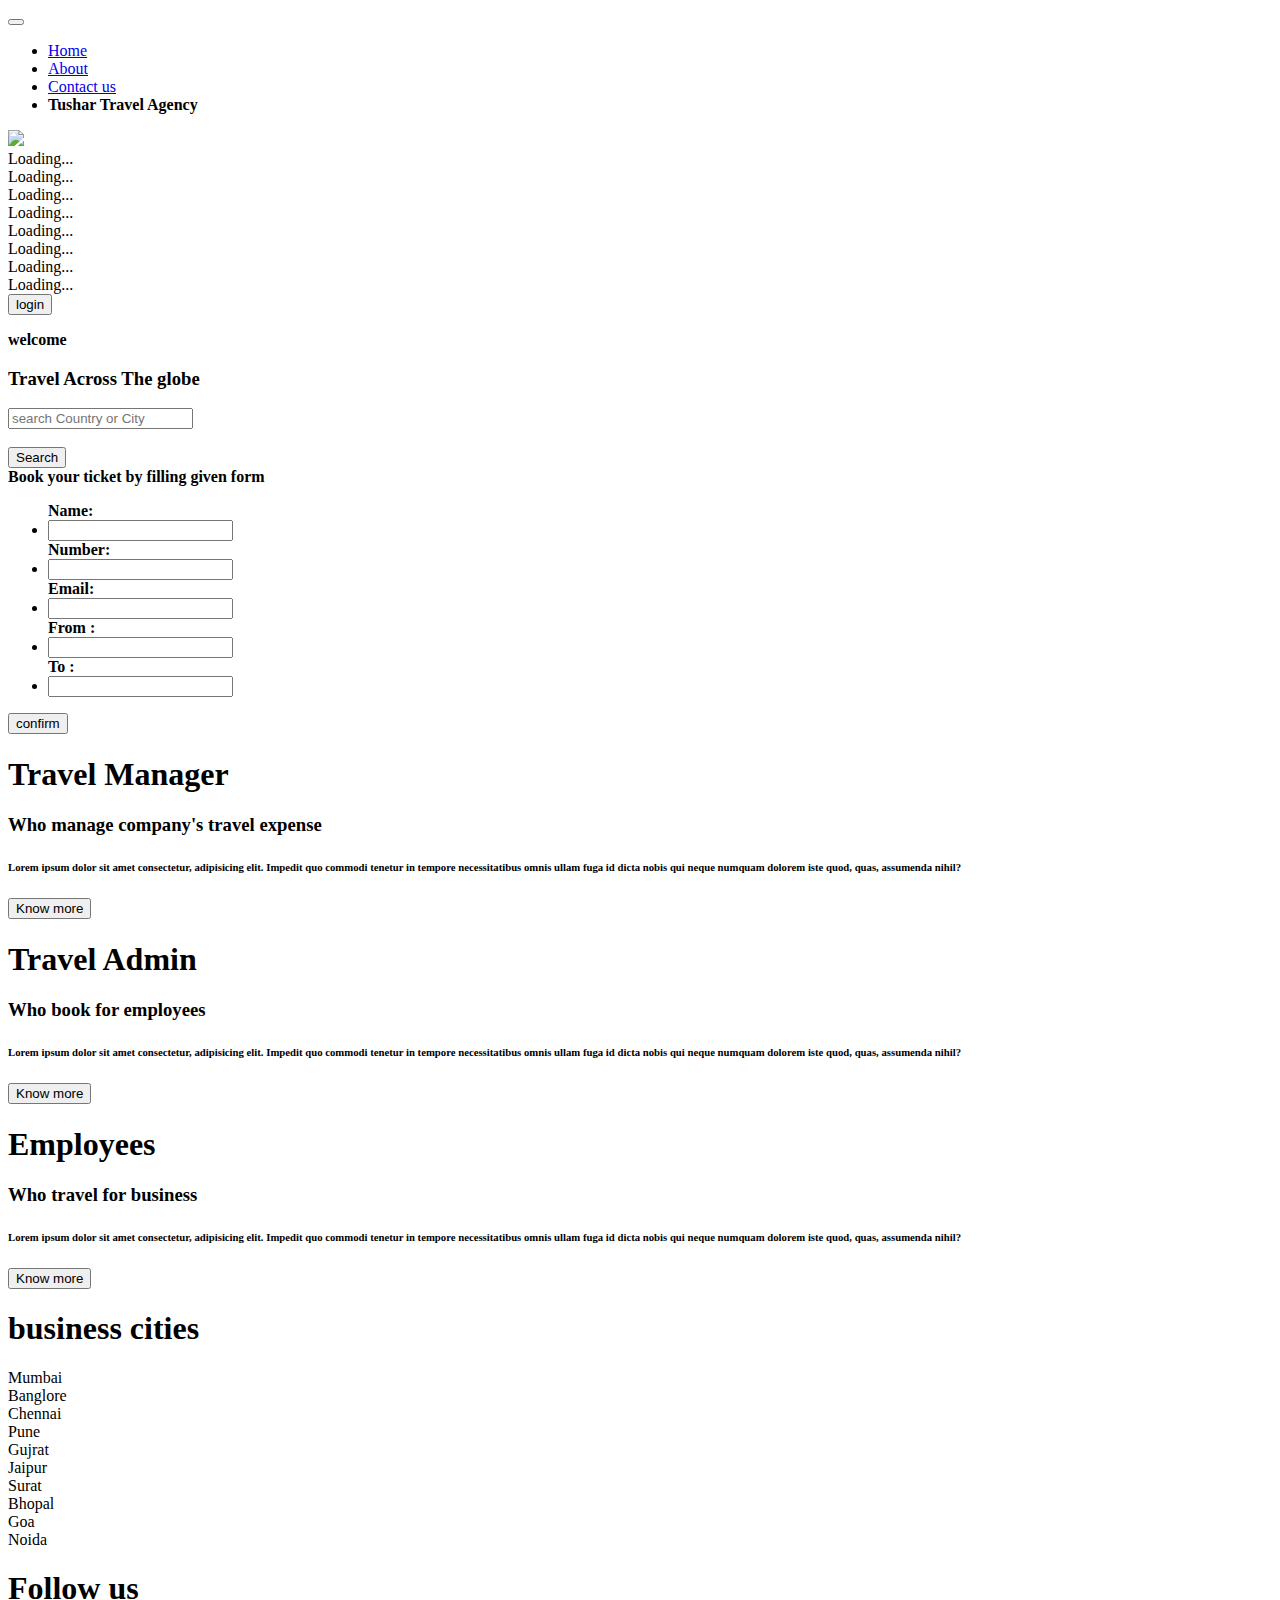
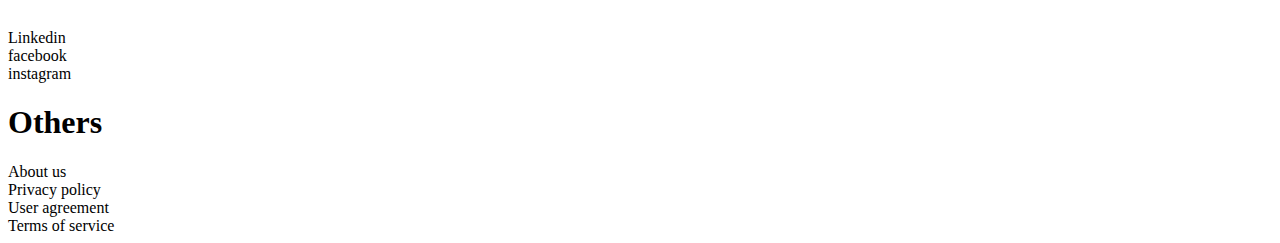
==== tusharnew/travel1-1.html @ b985ef05 "Add files via upload" ====
<!doctype html>
<html lang="en">

<head>
  <!-- Required meta tags -->
  <meta charset="utf-8">
  <meta name="viewport" content="width=device-width, initial-scale=1">

  <!-- Bootstrap CSS -->
  <link href="https://cdn.jsdelivr.net/npm/bootstrap@5.0.2/dist/css/bootstrap.min.css" rel="stylesheet"
    integrity="sha384-EVSTQN3/azprG1Anm3QDgpJLIm9Nao0Yz1ztcQTwFspd3yD65VohhpuuCOmLASjC" crossorigin="anonymous">

    <link rel="stylesheet" href="project.css">
</head>
<body>

    <nav class="navbar navbar-expand-lg navbar-dark bg-dark">
        <div class="container-fluid">
          <button class="navbar-toggler" type="button" data-bs-toggle="collapse" data-bs-target="#navbarSupportedContent"
            aria-controls="navbarSupportedContent" aria-expanded="false" aria-label="Toggle navigation">
            <span class="navbar-toggler-icon"></span>
          </button>
          <div class="collapse navbar-collapse " id="navbarSupportedContent">
            <ul class="navbar-nav me-auto mb-4 mb-lg-4 ">
              <li class="nav-item">
                <a class="nav-link active" aria-current="page" href="#">Home</a>
              </li>
              <li class="nav-item">
                <a class="nav-link active" aria-current="page" href="#">About</a>
              </li>
              <li class="nav-item">
                <a class="nav-link active" aria-current="page" href="#">Contact us</a>
              </li>

             <li class="tushar"><strong>Tushar Travel Agency</strong></li>
             
            </ul>
    
          </div>
        </div>
      </nav>
          
      <div class="banner ">
       
          <img src="https://images.unsplash.com/photo-1526772662000-3f88f10405ff?ixid=MnwxMjA3fDB8MHxwaG90by1wYWdlfHx8fGVufDB8fHx8&ixlib=rb-1.2.1&auto=format&fit=crop&w=1520&q=40">
            

          <div class="sp">
            <div class="spinner-grow text-primary" role="status">
                <span class="visually-hidden">Loading...</span>
            </div>
            <div class="spinner-grow text-secondary" role="status">
                <span class="visually-hidden">Loading...</span>
            </div>
            <div class="spinner-grow text-success" role="status">
                <span class="visually-hidden">Loading...</span>
            </div>
            <div class="spinner-grow text-danger" role="status">
                <span class="visually-hidden">Loading...</span>
            </div>
            <div class="spinner-grow text-warning" role="status">
                <span class="visually-hidden">Loading...</span>
            </div>
            <div class="spinner-grow text-info" role="status">
                <span class="visually-hidden">Loading...</span>
            </div>
            <div class="spinner-grow text-light" role="status">
                <span class="visually-hidden">Loading...</span>
            </div>
            <div class="spinner-grow text-dark" role="status">
                <span class="visually-hidden">Loading...</span>
            </div>
        </div>



   <div class="login">
    <input type="button" class="btn btn-primary" value ="login">
   </div>



          <div class="text">
            
              <p><strong>welcome</strong> </p>
              <p><h3>Travel Across The globe</h3></strong></p>

          
        </div>
        <div class="search text-center">

          <input type="text" class="form-control" placeholder="search Country or City">
         <br>
        </br>
          <input type="button" class="btn btn-primary" value ="Search">
       </div>
  
       
          <div class="ticket">
            <strong>Book your ticket by filling given form</strong>
          </div>
       
       <div class="info">
         
        <form>
          <ul class="t">
           <strong>Name:</strong><li><input type="text"></li>
            <strong>Number:</strong><li><input type="number"></li>
           <strong>Email:</strong> <li><input type="email"></li>
           <strong>From :</strong> <li><input type="text"></li>
           <strong>To :</strong><li><input type="text"></li>

          </ul>
          <div class="bt">
            <input type="button" class="btn btn-primary" value ="confirm">
          </div>
        </form>

      
       </div>
      
      </div>


      <div class="block">

        
          <div class="b1">
            <h1><strong>Travel Manager</strong></h1>
            <h3>Who manage company's travel expense</h3>
            <h6>Lorem ipsum dolor sit amet consectetur, adipisicing elit. Impedit quo commodi tenetur in tempore necessitatibus omnis ullam fuga id dicta nobis qui neque numquam dolorem iste quod, quas, assumenda nihil?</h6>
            <button class="btn btn-primary">Know more</button>
          </div>


          <div class="b1">
            <h1><strong>Travel Admin</strong></h1>
            <h3>Who book for employees</h3>
            <h6>Lorem ipsum dolor sit amet consectetur, adipisicing elit. Impedit quo commodi tenetur in tempore necessitatibus omnis ullam fuga id dicta nobis qui neque numquam dolorem iste quod, quas, assumenda nihil?</h6>
            <button class="btn btn-primary">Know more</button>
          </div>

          <div class="b1">
            <h1><strong>Employees</strong></h1>
            <h3>Who travel for business</h3>
            <h6>Lorem ipsum dolor sit amet consectetur, adipisicing elit. Impedit quo commodi tenetur in tempore necessitatibus omnis ullam fuga id dicta nobis qui neque numquam dolorem iste quod, quas, assumenda nihil?</h6>
            <button class="btn btn-primary">Know more</button>
          </div>
      </div>


      <div class="last">

        <div class="other">
          <h1><strong>business cities</strong></h1>
          <li>Mumbai</li>
          <li>Banglore</li>
          <li>Chennai</li>
          <li>Pune</li>
          <li>Gujrat</li>
          <li>Jaipur</li>
          <li>Surat</li>
          <li>Bhopal</li>
          <li>Goa</li>
          <li>Noida</li>
        </div>


        <div class="other">
          <h1><strong>Follow us</strong></h1>
         <li>Linkedin</li>
         <li>facebook</li>
         <li>instagram</li>
        </div>
      

      <div class="other">
        <h1><strong>Others</strong></h1>
        <li>About us</li>
        <li>Privacy policy</li>
        <li>User agreement</li>
        <li>Terms of service</li>
      </div>
    </div>
<script src="https://cdn.jsdelivr.net/npm/bootstrap@5.0.2/dist/js/bootstrap.bundle.min.js"
  integrity="sha384-MrcW6ZMFYlzcLA8Nl+NtUVF0sA7MsXsP1UyJoMp4YLEuNSfAP+JcXn/tWtIaxVXM" crossorigin="anonymous"></script>
  
  </body>

  </html>
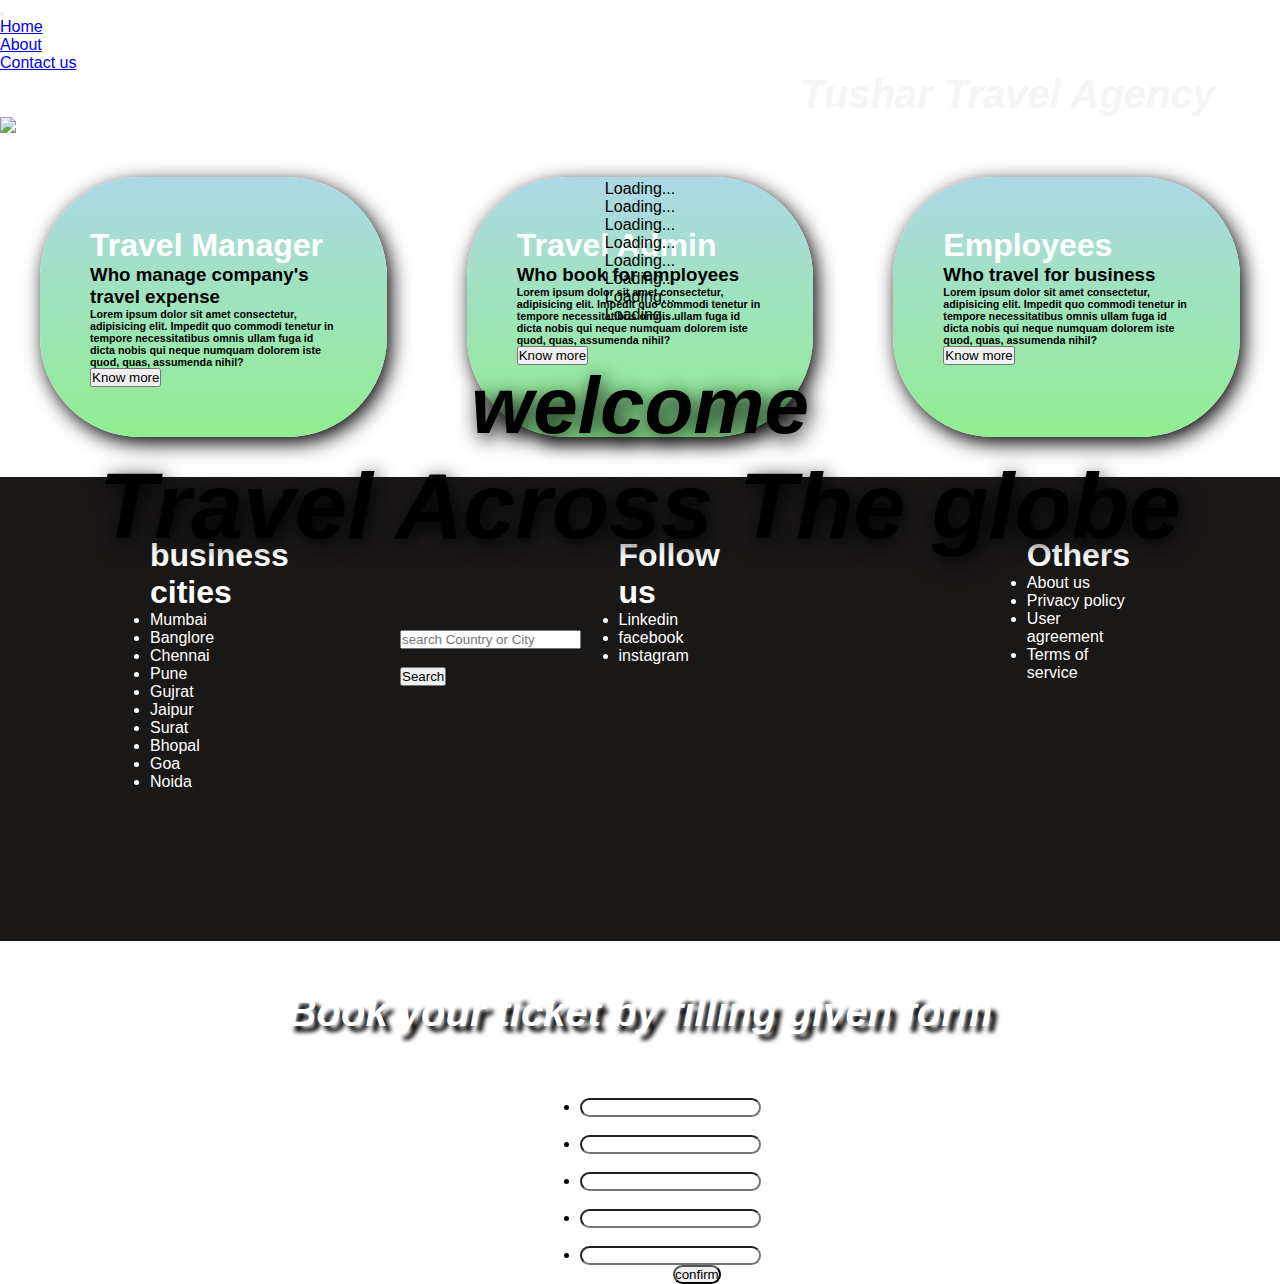
==== commit 324c3200: "Add files via upload" ====
--- a/tusharnew/travel1-1.html
+++ b/tusharnew/travel1-1.html
@@ -10,7 +10,7 @@
   <link href="https://cdn.jsdelivr.net/npm/bootstrap@5.0.2/dist/css/bootstrap.min.css" rel="stylesheet"
     integrity="sha384-EVSTQN3/azprG1Anm3QDgpJLIm9Nao0Yz1ztcQTwFspd3yD65VohhpuuCOmLASjC" crossorigin="anonymous">
 
-    <link rel="stylesheet" href="project.css">
+    <link rel="stylesheet" href="travel2-1.css">
 </head>
 <body>
 
--- a/tusharnew/travel2-1.css
+++ b/tusharnew/travel2-1.css
@@ -0,0 +1,151 @@
+*{
+    padding: 0;
+    margin: 0;
+    font-family: sans-serif;
+}
+
+
+
+
+.text{
+    position: absolute;
+    top: 40%;
+    width: 100%;
+    text-align: center;
+    text-decoration-color: blue;
+    font-size: 80px;
+    font-style: italic;
+    font-weight: 6000;
+
+}
+
+.search{
+    position: absolute;
+    top: 70%;
+   width: 74%;
+    border-radius: 0px;
+    box-shadow: none !important;
+    border: none;
+    padding-left: 400px;
+    
+   
+}
+
+.search .btn:hover{
+  background-color: crimson;
+  
+}
+
+.info{
+    position: absolute;
+    top:120%;
+    width: 120%;
+    padding-left: 580px;
+    border-radius: 300px;
+}
+.info .t  li h1{
+    color:white;
+    width: auto;
+
+}
+
+.info .t strong{
+    color: white;
+}
+.info .btn{
+    margin-left: 93px;
+    border-radius: 200px;
+    
+}
+.info .t input{
+     border-radius: 200px;
+}
+.banner .text  h3{
+    text-shadow:  3px 5px 20px black;
+}
+.banner .text  strong{
+    text-shadow:  3px 5px 20px black;
+}
+
+.ticket strong{
+    position: absolute;
+    top: 110%;
+    width: 100%;
+    text-align: center; 
+    color: white;
+    text-shadow: 6px 6px 4px black ;
+    font-size: 40px;
+
+    font-style: italic;
+}
+
+.sp{
+    position: absolute;
+    top: 20%;
+    width: 100%;
+    text-align: center; 
+}
+
+.collapse li strong{
+    color:whitesmoke;
+    text-align: center;
+    font-style: italic;
+    width: 40px;
+    padding-left: 800px;
+    font-size: 40px;
+}
+
+.login
+{
+   padding-left: 1300px;
+  
+   
+}
+
+.login input{
+    position: absolute;
+    top: 20%;
+    width: 10%;
+    color: black;
+    border-radius: 200px;
+    background-color: whitesmoke;
+}
+.login input:hover{
+    background-color: black;
+}
+
+.block{
+    
+    display: inline-flex;
+    
+   
+}
+.block .b1{
+    background-image: linear-gradient(lightblue ,lightgreen);
+    border-radius: 100px;
+    padding: 50px;
+    margin: 40px;
+    box-shadow: 4px 6px 20px black;
+
+}
+
+.block .b1 button:hover{
+   background-color: red;
+}
+
+.last{
+    display: inline-flex;
+    
+}
+.last .other{
+   padding: 150px;
+   padding-top: 60px;
+   background-color: rgb(26, 23, 23);
+   
+}
+
+.last .other li,h1{
+    color: white;
+}
+
+
